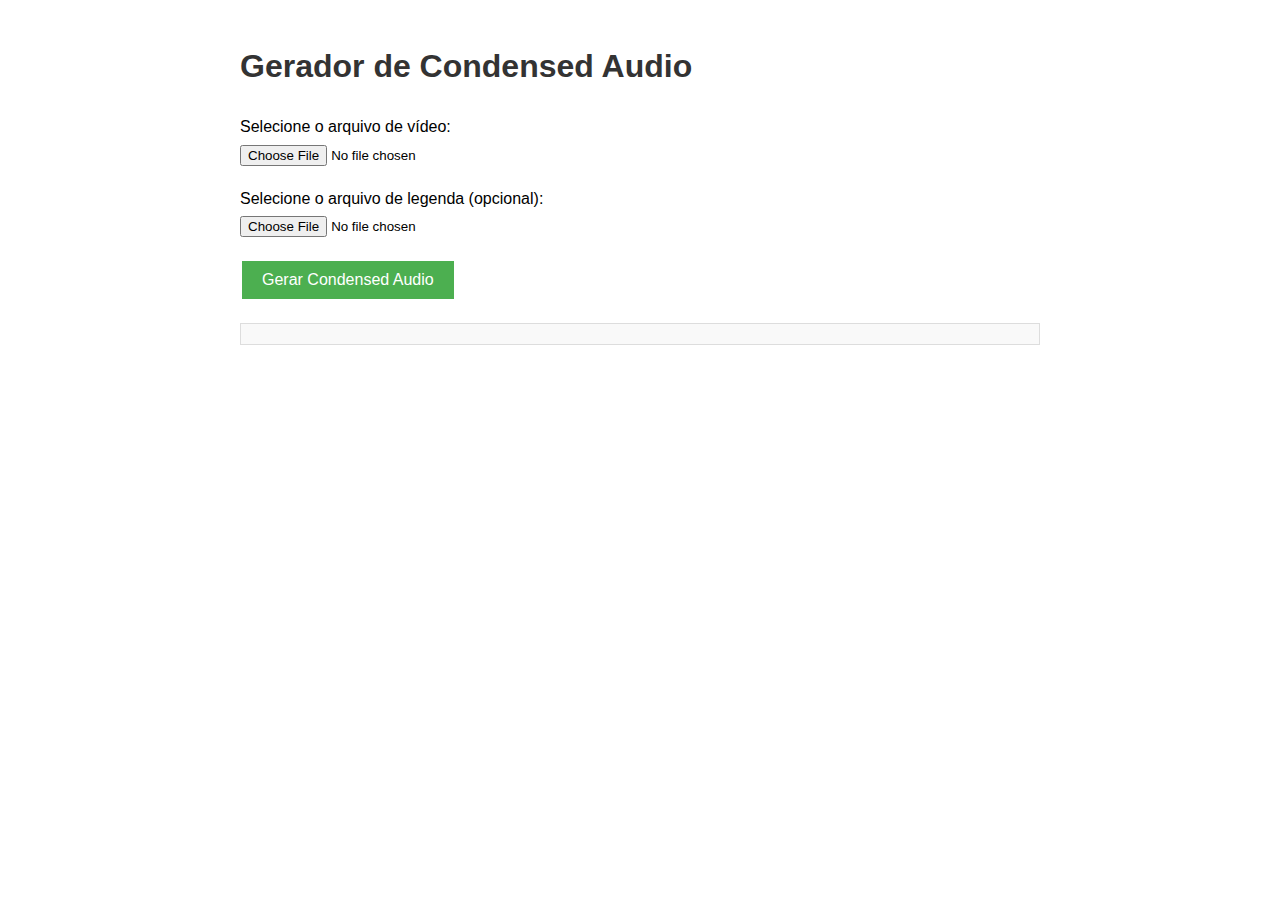
==== index.html @ c3230fdc "Atualizar o index.html" ====
<!DOCTYPE html>
<html lang="pt-BR">
<head>
    <meta charset="UTF-8">
    <meta name="viewport" content="width=device-width, initial-scale=1.0">
    <title>Gerador de Condensed Audio</title>
    <style>
        body {
            font-family: Arial, sans-serif;
            max-width: 800px;
            margin: 0 auto;
            padding: 20px;
            line-height: 1.6;
        }
        h1 {
            color: #333;
        }
        .input-group {
            margin-bottom: 20px;
        }
        label {
            display: block;
            margin-bottom: 5px;
        }
        input[type="file"] {
            display: block;
            margin-bottom: 10px;
        }
        button {
            background-color: #4CAF50;
            border: none;
            color: white;
            padding: 10px 20px;
            text-align: center;
            text-decoration: none;
            display: inline-block;
            font-size: 16px;
            margin: 4px 2px;
            cursor: pointer;
        }
        #output {
            margin-top: 20px;
            padding: 10px;
            border: 1px solid #ddd;
            background-color: #f9f9f9;
        }
    </style>
</head>
<body>
    <h1>Gerador de Condensed Audio</h1>
    <div class="input-group">
        <label for="videoFile">Selecione o arquivo de vídeo:</label>
        <input type="file" id="videoFile" accept="video/*">
    </div>
    <div class="input-group">
        <label for="subtitleFile">Selecione o arquivo de legenda (opcional):</label>
        <input type="file" id="subtitleFile" accept=".srt,.vtt">
    </div>
    <button id="generateButton">Gerar Condensed Audio</button>
    <div id="output"></div>

    <script>
        document.getElementById('generateButton').addEventListener('click', function() {
            const videoFile = document.getElementById('videoFile').files[0];
            const subtitleFile = document.getElementById('subtitleFile').files[0];
            const output = document.getElementById('output');

            if (!videoFile) {
                output.textContent = "Por favor, selecione um arquivo de vídeo.";
                return;
            }

            output.textContent = "Processando...";

            // Aqui você adicionaria a lógica para processar o vídeo e gerar o áudio condensado
            // Como isso requer processamento complexo, vamos simular o processo com um timeout

            setTimeout(function() {
                output.textContent = "Áudio condensado gerado com sucesso! (Simulação)";
                // Aqui você poderia adicionar um link para download do áudio gerado
            }, 3000);
        });

        // Função para verificar se o vídeo tem legendas embutidas
        function checkForEmbeddedSubtitles(videoFile) {
            // Esta é uma função simulada. Na prática, você precisaria analisar o container do vídeo
            // para verificar a presença de faixas de legenda.
            console.log("Verificando legendas embutidas...");
            // Retorna true ou false aleatoriamente para simular a detecção
            return Math.random() < 0.5;
        }

        document.getElementById('videoFile').addEventListener('change', function(event) {
            const file = event.target.files[0];
            if (file) {
                const hasEmbeddedSubtitles = checkForEmbeddedSubtitles(file);
                const output = document.getElementById('output');
                output.textContent = hasEmbeddedSubtitles ? 
                    "O vídeo parece ter legendas embutidas." : 
                    "Nenhuma legenda embutida detectada. Por favor, forneça um arquivo de legenda separado se necessário.";
            }
        });
    </script>
</body>
</html>
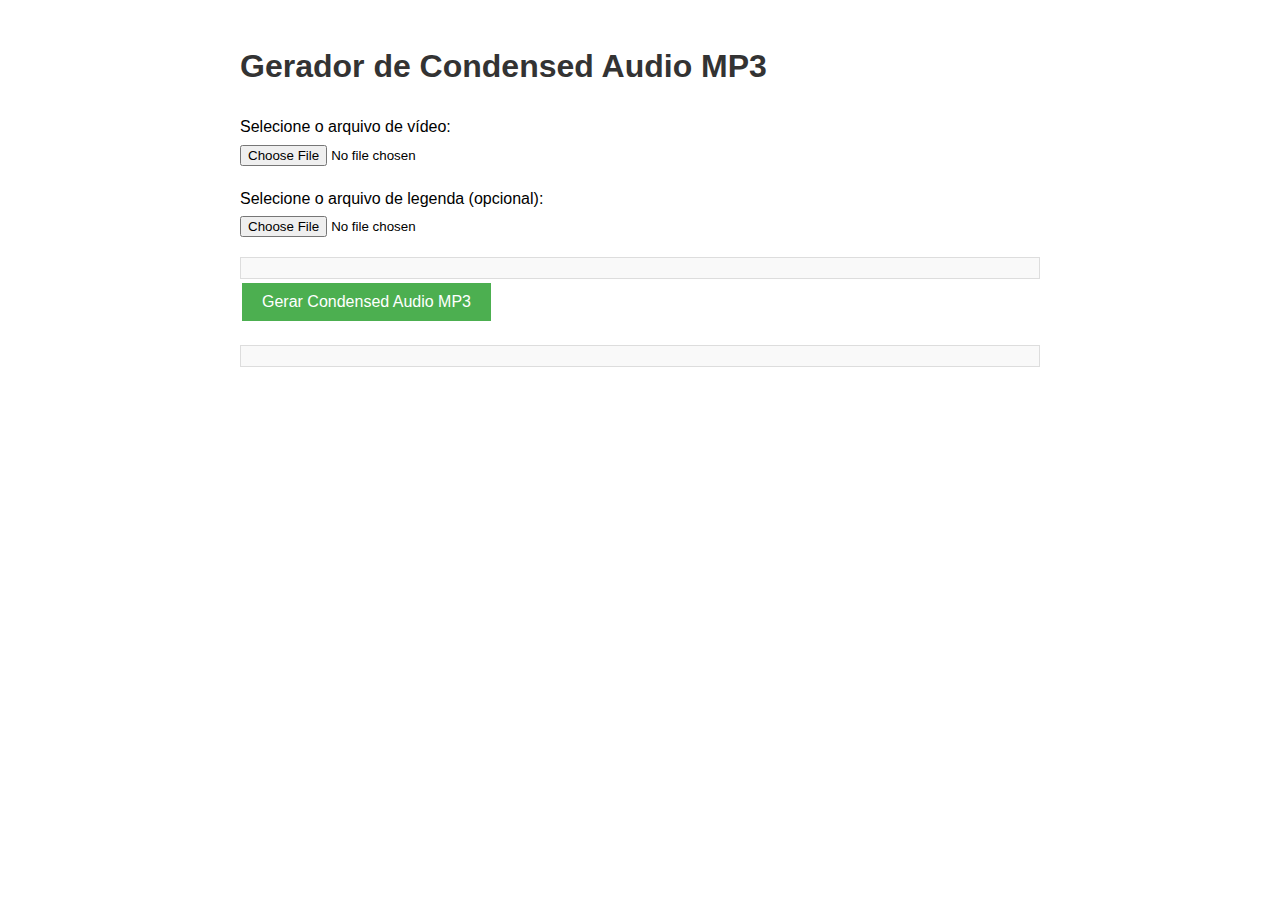
==== commit e6a7e204: "Atualizar o index.html" ====
--- a/index.html
+++ b/index.html
@@ -3,7 +3,7 @@
 <head>
     <meta charset="UTF-8">
     <meta name="viewport" content="width=device-width, initial-scale=1.0">
-    <title>Gerador de Condensed Audio</title>
+    <title>Gerador de Condensed Audio MP3</title>
     <style>
         body {
             font-family: Arial, sans-serif;
@@ -38,16 +38,20 @@
             margin: 4px 2px;
             cursor: pointer;
         }
-        #output {
+        #output, #subtitleInfo {
             margin-top: 20px;
             padding: 10px;
             border: 1px solid #ddd;
             background-color: #f9f9f9;
         }
+        #downloadLink {
+            display: none;
+            margin-top: 20px;
+        }
     </style>
 </head>
 <body>
-    <h1>Gerador de Condensed Audio</h1>
+    <h1>Gerador de Condensed Audio MP3</h1>
     <div class="input-group">
         <label for="videoFile">Selecione o arquivo de vídeo:</label>
         <input type="file" id="videoFile" accept="video/*">
@@ -56,48 +60,85 @@
         <label for="subtitleFile">Selecione o arquivo de legenda (opcional):</label>
         <input type="file" id="subtitleFile" accept=".srt,.vtt">
     </div>
-    <button id="generateButton">Gerar Condensed Audio</button>
+    <div id="subtitleInfo"></div>
+    <button id="generateButton">Gerar Condensed Audio MP3</button>
     <div id="output"></div>
+    <a id="downloadLink" href="#" download="condensed_audio.mp3">Baixar MP3</a>
 
     <script>
         document.getElementById('generateButton').addEventListener('click', function() {
             const videoFile = document.getElementById('videoFile').files[0];
             const subtitleFile = document.getElementById('subtitleFile').files[0];
             const output = document.getElementById('output');
+            const downloadLink = document.getElementById('downloadLink');
 
             if (!videoFile) {
                 output.textContent = "Por favor, selecione um arquivo de vídeo.";
                 return;
             }
 
-            output.textContent = "Processando...";
+            output.textContent = "Processando o vídeo e gerando o áudio condensado...";
 
-            // Aqui você adicionaria a lógica para processar o vídeo e gerar o áudio condensado
-            // Como isso requer processamento complexo, vamos simular o processo com um timeout
-
+            // Simulação do processo de geração do áudio condensado
             setTimeout(function() {
-                output.textContent = "Áudio condensado gerado com sucesso! (Simulação)";
-                // Aqui você poderia adicionar um link para download do áudio gerado
+                output.textContent = "Áudio condensado gerado com sucesso!";
+                
+                // Simulação da criação de um arquivo MP3
+                const blob = new Blob(['Conteúdo simulado do MP3'], { type: 'audio/mpeg' });
+                const url = URL.createObjectURL(blob);
+                
+                downloadLink.href = url;
+                downloadLink.style.display = 'inline-block';
+                
+                output.textContent += " Clique no link abaixo para baixar o arquivo MP3.";
             }, 3000);
         });
 
-        // Função para verificar se o vídeo tem legendas embutidas
         function checkForEmbeddedSubtitles(videoFile) {
-            // Esta é uma função simulada. Na prática, você precisaria analisar o container do vídeo
-            // para verificar a presença de faixas de legenda.
-            console.log("Verificando legendas embutidas...");
-            // Retorna true ou false aleatoriamente para simular a detecção
-            return Math.random() < 0.5;
+            return new Promise((resolve, reject) => {
+                const video = document.createElement('video');
+                video.preload = 'metadata';
+                video.onloadedmetadata = function() {
+                    const tracks = video.textTracks;
+                    const subtitles = [];
+                    for (let i = 0; i < tracks.length; i++) {
+                        subtitles.push({
+                            language: tracks[i].language,
+                            label: tracks[i].label
+                        });
+                    }
+                    URL.revokeObjectURL(video.src);
+                    resolve(subtitles);
+                };
+                video.onerror = function() {
+                    URL.revokeObjectURL(video.src);
+                    reject("Erro ao carregar o vídeo");
+                };
+                video.src = URL.createObjectURL(videoFile);
+            });
         }
 
         document.getElementById('videoFile').addEventListener('change', function(event) {
             const file = event.target.files[0];
+            const subtitleInfo = document.getElementById('subtitleInfo');
             if (file) {
-                const hasEmbeddedSubtitles = checkForEmbeddedSubtitles(file);
-                const output = document.getElementById('output');
-                output.textContent = hasEmbeddedSubtitles ? 
-                    "O vídeo parece ter legendas embutidas." : 
-                    "Nenhuma legenda embutida detectada. Por favor, forneça um arquivo de legenda separado se necessário.";
+                checkForEmbeddedSubtitles(file)
+                    .then(subtitles => {
+                        if (subtitles.length > 0) {
+                            const japaneseSubtitle = subtitles.find(sub => sub.language === 'ja');
+                            if (japaneseSubtitle) {
+                                subtitleInfo.textContent = `Legenda em japonês encontrada: ${japaneseSubtitle.label}. Esta será usada prioritariamente.`;
+                            } else {
+                                const subtitleList = subtitles.map(sub => `${sub.language}: ${sub.label}`).join(', ');
+                                subtitleInfo.textContent = `Legendas encontradas: ${subtitleList}. Nenhuma legenda em japonês disponível.`;
+                            }
+                        } else {
+                            subtitleInfo.textContent = "Nenhuma legenda embutida detectada. Por favor, forneça um arquivo de legenda separado se necessário.";
+                        }
+                    })
+                    .catch(error => {
+                        subtitleInfo.textContent = `Erro ao verificar legendas: ${error}`;
+                    });
             }
         });
     </script>
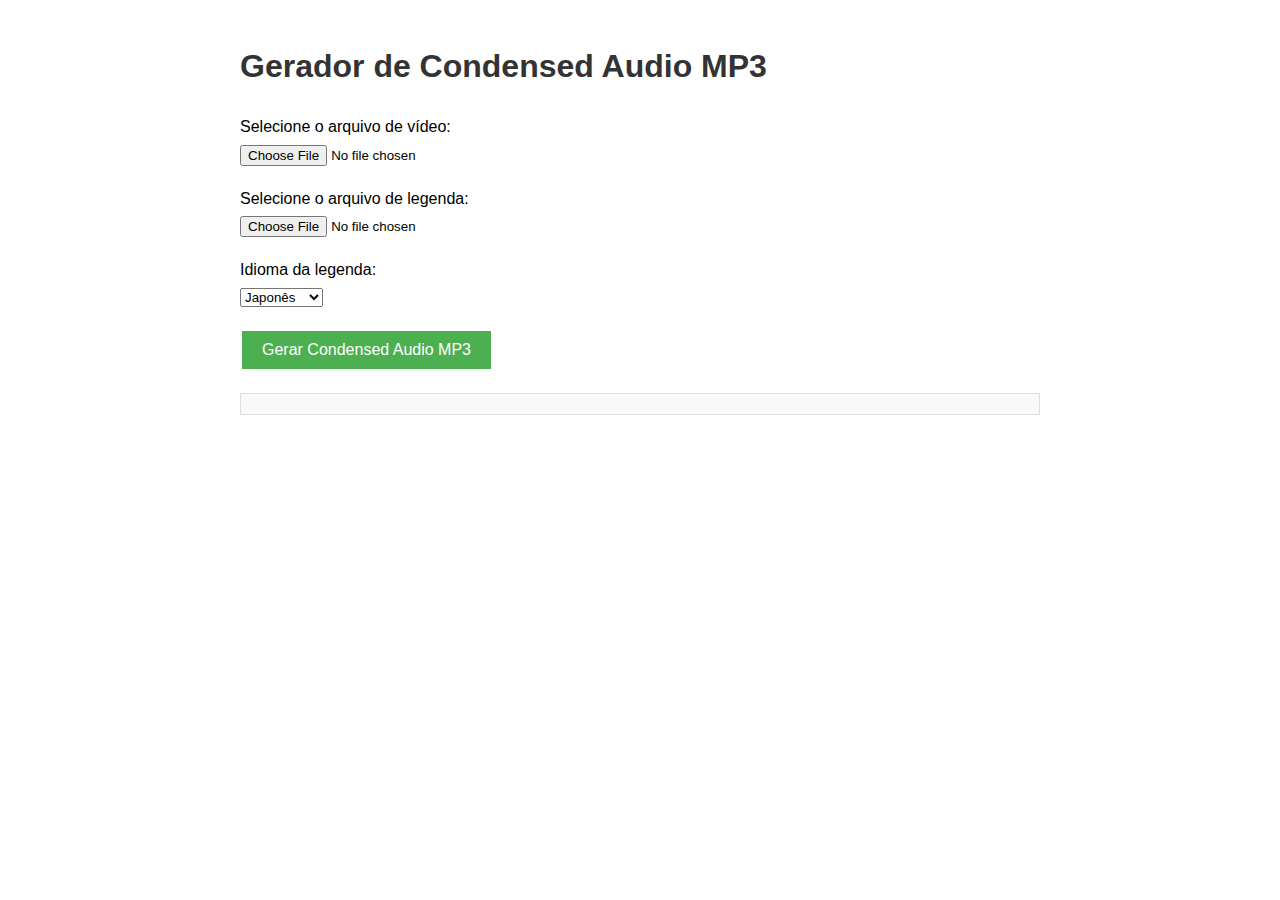
==== commit f88c3931: "Atualizar o index.html" ====
--- a/index.html
+++ b/index.html
@@ -22,7 +22,7 @@
             display: block;
             margin-bottom: 5px;
         }
-        input[type="file"] {
+        input[type="file"], select {
             display: block;
             margin-bottom: 10px;
         }
@@ -38,7 +38,7 @@
             margin: 4px 2px;
             cursor: pointer;
         }
-        #output, #subtitleInfo {
+        #output {
             margin-top: 20px;
             padding: 10px;
             border: 1px solid #ddd;
@@ -57,10 +57,18 @@
         <input type="file" id="videoFile" accept="video/*">
     </div>
     <div class="input-group">
-        <label for="subtitleFile">Selecione o arquivo de legenda (opcional):</label>
+        <label for="subtitleFile">Selecione o arquivo de legenda:</label>
         <input type="file" id="subtitleFile" accept=".srt,.vtt">
     </div>
-    <div id="subtitleInfo"></div>
+    <div class="input-group">
+        <label for="subtitleLanguage">Idioma da legenda:</label>
+        <select id="subtitleLanguage">
+            <option value="ja">Japonês</option>
+            <option value="en">Inglês</option>
+            <option value="pt">Português</option>
+            <option value="other">Outro</option>
+        </select>
+    </div>
     <button id="generateButton">Gerar Condensed Audio MP3</button>
     <div id="output"></div>
     <a id="downloadLink" href="#" download="condensed_audio.mp3">Baixar MP3</a>
@@ -69,6 +77,7 @@
         document.getElementById('generateButton').addEventListener('click', function() {
             const videoFile = document.getElementById('videoFile').files[0];
             const subtitleFile = document.getElementById('subtitleFile').files[0];
+            const subtitleLanguage = document.getElementById('subtitleLanguage').value;
             const output = document.getElementById('output');
             const downloadLink = document.getElementById('downloadLink');
 
@@ -77,11 +86,18 @@
                 return;
             }
 
+            if (!subtitleFile) {
+                output.textContent = "Por favor, selecione um arquivo de legenda.";
+                return;
+            }
+
             output.textContent = "Processando o vídeo e gerando o áudio condensado...";
 
-            // Simulação do processo de geração do áudio condensado
+            // Aqui você adicionaria a lógica real para processar o vídeo e as legendas
+            // Por enquanto, vamos simular o processo
+
             setTimeout(function() {
-                output.textContent = "Áudio condensado gerado com sucesso!";
+                output.textContent = `Áudio condensado gerado com sucesso! Usando legendas em ${getLanguageName(subtitleLanguage)}.`;
                 
                 // Simulação da criação de um arquivo MP3
                 const blob = new Blob(['Conteúdo simulado do MP3'], { type: 'audio/mpeg' });
@@ -94,53 +110,15 @@
             }, 3000);
         });
 
-        function checkForEmbeddedSubtitles(videoFile) {
-            return new Promise((resolve, reject) => {
-                const video = document.createElement('video');
-                video.preload = 'metadata';
-                video.onloadedmetadata = function() {
-                    const tracks = video.textTracks;
-                    const subtitles = [];
-                    for (let i = 0; i < tracks.length; i++) {
-                        subtitles.push({
-                            language: tracks[i].language,
-                            label: tracks[i].label
-                        });
-                    }
-                    URL.revokeObjectURL(video.src);
-                    resolve(subtitles);
-                };
-                video.onerror = function() {
-                    URL.revokeObjectURL(video.src);
-                    reject("Erro ao carregar o vídeo");
-                };
-                video.src = URL.createObjectURL(videoFile);
-            });
+        function getLanguageName(code) {
+            const languages = {
+                'ja': 'Japonês',
+                'en': 'Inglês',
+                'pt': 'Português',
+                'other': 'Outro idioma'
+            };
+            return languages[code] || code;
         }
-
-        document.getElementById('videoFile').addEventListener('change', function(event) {
-            const file = event.target.files[0];
-            const subtitleInfo = document.getElementById('subtitleInfo');
-            if (file) {
-                checkForEmbeddedSubtitles(file)
-                    .then(subtitles => {
-                        if (subtitles.length > 0) {
-                            const japaneseSubtitle = subtitles.find(sub => sub.language === 'ja');
-                            if (japaneseSubtitle) {
-                                subtitleInfo.textContent = `Legenda em japonês encontrada: ${japaneseSubtitle.label}. Esta será usada prioritariamente.`;
-                            } else {
-                                const subtitleList = subtitles.map(sub => `${sub.language}: ${sub.label}`).join(', ');
-                                subtitleInfo.textContent = `Legendas encontradas: ${subtitleList}. Nenhuma legenda em japonês disponível.`;
-                            }
-                        } else {
-                            subtitleInfo.textContent = "Nenhuma legenda embutida detectada. Por favor, forneça um arquivo de legenda separado se necessário.";
-                        }
-                    })
-                    .catch(error => {
-                        subtitleInfo.textContent = `Erro ao verificar legendas: ${error}`;
-                    });
-            }
-        });
     </script>
 </body>
 </html>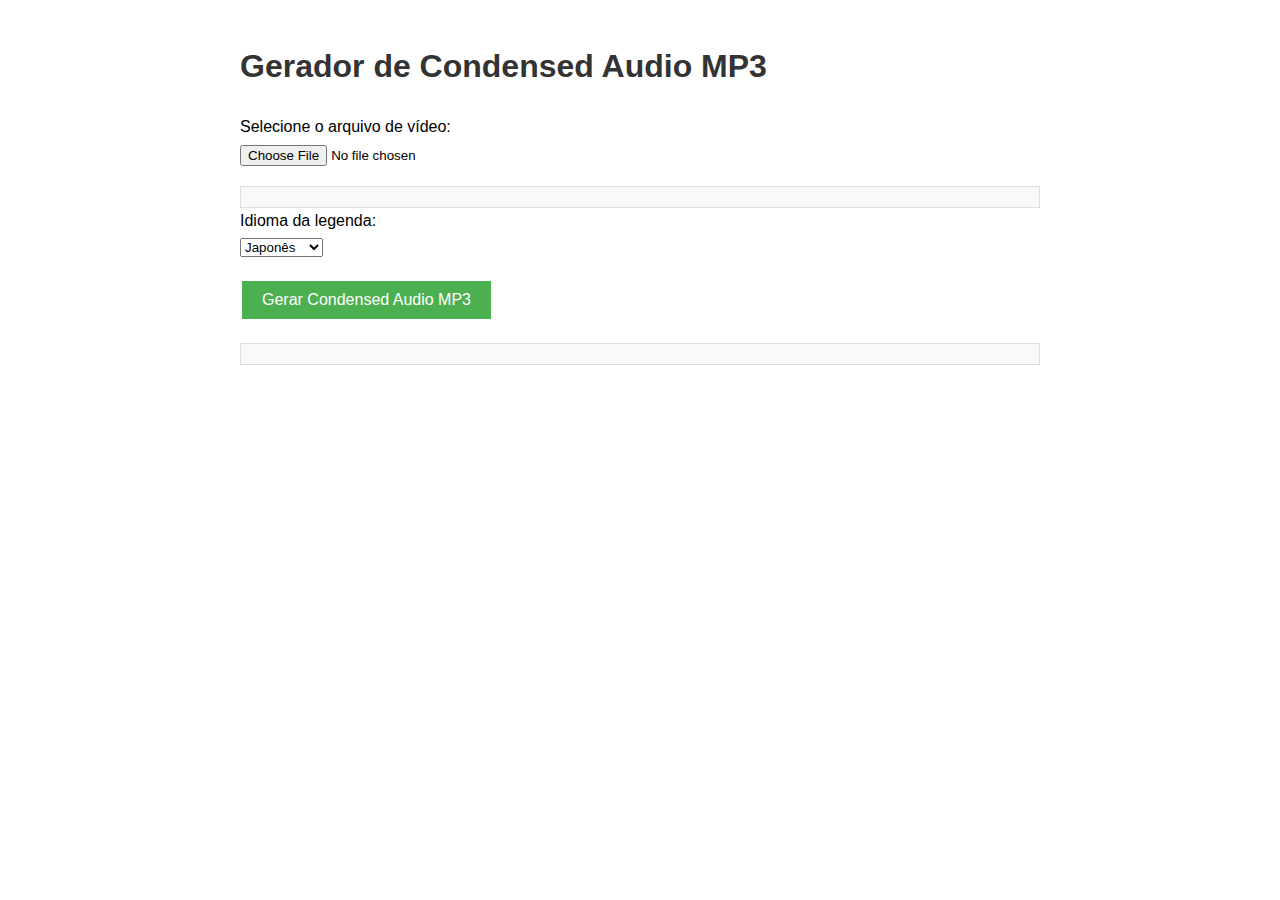
==== commit fbc6a478: "Atualizar o index.html" ====
--- a/index.html
+++ b/index.html
@@ -38,7 +38,7 @@
             margin: 4px 2px;
             cursor: pointer;
         }
-        #output {
+        #output, #subtitleInfo {
             margin-top: 20px;
             padding: 10px;
             border: 1px solid #ddd;
@@ -48,6 +48,9 @@
             display: none;
             margin-top: 20px;
         }
+        #manualSubtitleUpload {
+            display: none;
+        }
     </style>
 </head>
 <body>
@@ -56,8 +59,9 @@
         <label for="videoFile">Selecione o arquivo de vídeo:</label>
         <input type="file" id="videoFile" accept="video/*">
     </div>
-    <div class="input-group">
-        <label for="subtitleFile">Selecione o arquivo de legenda:</label>
+    <div id="subtitleInfo"></div>
+    <div id="manualSubtitleUpload" class="input-group">
+        <label for="subtitleFile">Nenhuma legenda detectada. Faça upload de um arquivo de legenda:</label>
         <input type="file" id="subtitleFile" accept=".srt,.vtt">
     </div>
     <div class="input-group">
@@ -74,6 +78,79 @@
     <a id="downloadLink" href="#" download="condensed_audio.mp3">Baixar MP3</a>
 
     <script>
+        let embeddedSubtitles = [];
+
+        function checkForEmbeddedSubtitles(videoFile) {
+            return new Promise((resolve, reject) => {
+                const video = document.createElement('video');
+                video.preload = 'metadata';
+                
+                video.onloadedmetadata = function() {
+                    setTimeout(() => {
+                        const tracks = video.textTracks;
+                        const subtitles = [];
+                        
+                        if (tracks && tracks.length > 0) {
+                            for (let i = 0; i < tracks.length; i++) {
+                                if (tracks[i].kind === 'subtitles' || tracks[i].kind === 'captions') {
+                                    subtitles.push({
+                                        language: tracks[i].language || 'Desconhecido',
+                                        label: tracks[i].label || `Legenda ${i + 1}`
+                                    });
+                                }
+                            }
+                        }
+                        
+                        URL.revokeObjectURL(video.src);
+                        resolve(subtitles);
+                    }, 500);
+                };
+                
+                video.onerror = function() {
+                    URL.revokeObjectURL(video.src);
+                    reject("Erro ao carregar o vídeo");
+                };
+                
+                video.src = URL.createObjectURL(videoFile);
+            });
+        }
+
+        document.getElementById('videoFile').addEventListener('change', function(event) {
+            const file = event.target.files[0];
+            const subtitleInfo = document.getElementById('subtitleInfo');
+            const manualSubtitleUpload = document.getElementById('manualSubtitleUpload');
+            
+            if (file) {
+                subtitleInfo.textContent = "Verificando legendas...";
+                
+                checkForEmbeddedSubtitles(file)
+                    .then(subtitles => {
+                        embeddedSubtitles = subtitles;
+                        if (subtitles.length > 0) {
+                            const japaneseSubtitle = subtitles.find(sub => sub.language.toLowerCase() === 'ja' || sub.language.toLowerCase() === 'jpn');
+                            if (japaneseSubtitle) {
+                                subtitleInfo.textContent = `Legenda em japonês encontrada: ${japaneseSubtitle.label}. Esta será usada prioritariamente.`;
+                                document.getElementById('subtitleLanguage').value = 'ja';
+                            } else {
+                                const subtitleList = subtitles.map(sub => `${sub.language}: ${sub.label}`).join(', ');
+                                subtitleInfo.textContent = `Legendas encontradas: ${subtitleList}`;
+                            }
+                            manualSubtitleUpload.style.display = 'none';
+                        } else {
+                            subtitleInfo.textContent = "Nenhuma legenda embutida detectada.";
+                            manualSubtitleUpload.style.display = 'block';
+                        }
+                    })
+                    .catch(error => {
+                        subtitleInfo.textContent = `Erro ao verificar legendas: ${error}. Você pode fazer upload de um arquivo de legenda separado.`;
+                        manualSubtitleUpload.style.display = 'block';
+                    });
+            } else {
+                subtitleInfo.textContent = "";
+                manualSubtitleUpload.style.display = 'none';
+            }
+        });
+
         document.getElementById('generateButton').addEventListener('click', function() {
             const videoFile = document.getElementById('videoFile').files[0];
             const subtitleFile = document.getElementById('subtitleFile').files[0];
@@ -86,16 +163,14 @@
                 return;
             }
 
-            if (!subtitleFile) {
-                output.textContent = "Por favor, selecione um arquivo de legenda.";
+            if (embeddedSubtitles.length === 0 && !subtitleFile) {
+                output.textContent = "Nenhuma legenda detectada ou selecionada. Por favor, faça upload de um arquivo de legenda.";
                 return;
             }
 
             output.textContent = "Processando o vídeo e gerando o áudio condensado...";
 
-            // Aqui você adicionaria a lógica real para processar o vídeo e as legendas
-            // Por enquanto, vamos simular o processo
-
+            // Simulação do processo de geração do áudio condensado
             setTimeout(function() {
                 output.textContent = `Áudio condensado gerado com sucesso! Usando legendas em ${getLanguageName(subtitleLanguage)}.`;
                 
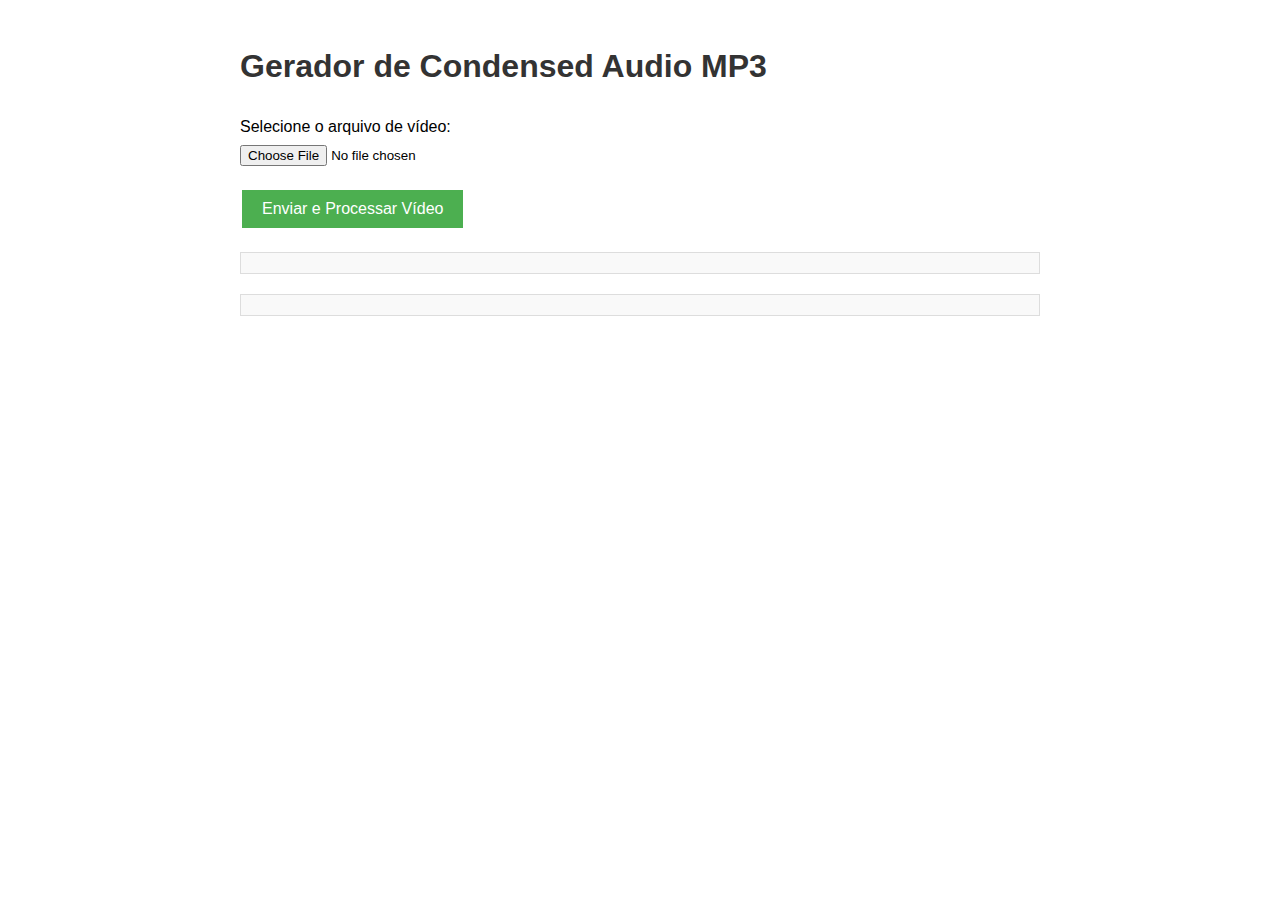
==== commit 058bebd3: "Atualizar o index.html" ====
--- a/index.html
+++ b/index.html
@@ -48,9 +48,6 @@
             display: none;
             margin-top: 20px;
         }
-        #manualSubtitleUpload {
-            display: none;
-        }
     </style>
 </head>
 <body>
@@ -59,103 +56,16 @@
         <label for="videoFile">Selecione o arquivo de vídeo:</label>
         <input type="file" id="videoFile" accept="video/*">
     </div>
+    <button id="uploadButton">Enviar e Processar Vídeo</button>
     <div id="subtitleInfo"></div>
-    <div id="manualSubtitleUpload" class="input-group">
-        <label for="subtitleFile">Nenhuma legenda detectada. Faça upload de um arquivo de legenda:</label>
-        <input type="file" id="subtitleFile" accept=".srt,.vtt">
-    </div>
-    <div class="input-group">
-        <label for="subtitleLanguage">Idioma da legenda:</label>
-        <select id="subtitleLanguage">
-            <option value="ja">Japonês</option>
-            <option value="en">Inglês</option>
-            <option value="pt">Português</option>
-            <option value="other">Outro</option>
-        </select>
-    </div>
-    <button id="generateButton">Gerar Condensed Audio MP3</button>
     <div id="output"></div>
     <a id="downloadLink" href="#" download="condensed_audio.mp3">Baixar MP3</a>
 
     <script>
-        let embeddedSubtitles = [];
-
-        function checkForEmbeddedSubtitles(videoFile) {
-            return new Promise((resolve, reject) => {
-                const video = document.createElement('video');
-                video.preload = 'metadata';
-                
-                video.onloadedmetadata = function() {
-                    setTimeout(() => {
-                        const tracks = video.textTracks;
-                        const subtitles = [];
-                        
-                        if (tracks && tracks.length > 0) {
-                            for (let i = 0; i < tracks.length; i++) {
-                                if (tracks[i].kind === 'subtitles' || tracks[i].kind === 'captions') {
-                                    subtitles.push({
-                                        language: tracks[i].language || 'Desconhecido',
-                                        label: tracks[i].label || `Legenda ${i + 1}`
-                                    });
-                                }
-                            }
-                        }
-                        
-                        URL.revokeObjectURL(video.src);
-                        resolve(subtitles);
-                    }, 500);
-                };
-                
-                video.onerror = function() {
-                    URL.revokeObjectURL(video.src);
-                    reject("Erro ao carregar o vídeo");
-                };
-                
-                video.src = URL.createObjectURL(videoFile);
-            });
-        }
-
-        document.getElementById('videoFile').addEventListener('change', function(event) {
-            const file = event.target.files[0];
+        document.getElementById('uploadButton').addEventListener('click', function() {
+            const videoFile = document.getElementById('videoFile').files[0];
+            const output = document.getElementById('output');
             const subtitleInfo = document.getElementById('subtitleInfo');
-            const manualSubtitleUpload = document.getElementById('manualSubtitleUpload');
-            
-            if (file) {
-                subtitleInfo.textContent = "Verificando legendas...";
-                
-                checkForEmbeddedSubtitles(file)
-                    .then(subtitles => {
-                        embeddedSubtitles = subtitles;
-                        if (subtitles.length > 0) {
-                            const japaneseSubtitle = subtitles.find(sub => sub.language.toLowerCase() === 'ja' || sub.language.toLowerCase() === 'jpn');
-                            if (japaneseSubtitle) {
-                                subtitleInfo.textContent = `Legenda em japonês encontrada: ${japaneseSubtitle.label}. Esta será usada prioritariamente.`;
-                                document.getElementById('subtitleLanguage').value = 'ja';
-                            } else {
-                                const subtitleList = subtitles.map(sub => `${sub.language}: ${sub.label}`).join(', ');
-                                subtitleInfo.textContent = `Legendas encontradas: ${subtitleList}`;
-                            }
-                            manualSubtitleUpload.style.display = 'none';
-                        } else {
-                            subtitleInfo.textContent = "Nenhuma legenda embutida detectada.";
-                            manualSubtitleUpload.style.display = 'block';
-                        }
-                    })
-                    .catch(error => {
-                        subtitleInfo.textContent = `Erro ao verificar legendas: ${error}. Você pode fazer upload de um arquivo de legenda separado.`;
-                        manualSubtitleUpload.style.display = 'block';
-                    });
-            } else {
-                subtitleInfo.textContent = "";
-                manualSubtitleUpload.style.display = 'none';
-            }
-        });
-
-        document.getElementById('generateButton').addEventListener('click', function() {
-            const videoFile = document.getElementById('videoFile').files[0];
-            const subtitleFile = document.getElementById('subtitleFile').files[0];
-            const subtitleLanguage = document.getElementById('subtitleLanguage').value;
-            const output = document.getElementById('output');
             const downloadLink = document.getElementById('downloadLink');
 
             if (!videoFile) {
@@ -163,36 +73,38 @@
                 return;
             }
 
-            if (embeddedSubtitles.length === 0 && !subtitleFile) {
-                output.textContent = "Nenhuma legenda detectada ou selecionada. Por favor, faça upload de um arquivo de legenda.";
-                return;
-            }
+            output.textContent = "Enviando vídeo e processando...";
+            subtitleInfo.textContent = "";
+            downloadLink.style.display = 'none';
 
-            output.textContent = "Processando o vídeo e gerando o áudio condensado...";
-
-            // Simulação do processo de geração do áudio condensado
-            setTimeout(function() {
-                output.textContent = `Áudio condensado gerado com sucesso! Usando legendas em ${getLanguageName(subtitleLanguage)}.`;
-                
-                // Simulação da criação de um arquivo MP3
-                const blob = new Blob(['Conteúdo simulado do MP3'], { type: 'audio/mpeg' });
-                const url = URL.createObjectURL(blob);
-                
-                downloadLink.href = url;
-                downloadLink.style.display = 'inline-block';
-                
-                output.textContent += " Clique no link abaixo para baixar o arquivo MP3.";
-            }, 3000);
+            // Aqui você faria o upload do arquivo para o servidor
+            // Por enquanto, vamos simular o processo
+            simulateServerProcessing(videoFile)
+                .then(result => {
+                    subtitleInfo.textContent = `Legendas detectadas: ${result.subtitles.join(', ')}`;
+                    output.textContent = "Processamento concluído. Áudio condensado gerado com sucesso!";
+                    
+                    // Simulação da criação de um link de download
+                    const blob = new Blob(['Conteúdo simulado do MP3'], { type: 'audio/mpeg' });
+                    const url = URL.createObjectURL(blob);
+                    
+                    downloadLink.href = url;
+                    downloadLink.style.display = 'inline-block';
+                })
+                .catch(error => {
+                    output.textContent = `Erro no processamento: ${error}`;
+                });
         });
 
-        function getLanguageName(code) {
-            const languages = {
-                'ja': 'Japonês',
-                'en': 'Inglês',
-                'pt': 'Português',
-                'other': 'Outro idioma'
-            };
-            return languages[code] || code;
+        function simulateServerProcessing(file) {
+            return new Promise((resolve, reject) => {
+                // Simula o tempo de processamento no servidor
+                setTimeout(() => {
+                    // Simula a detecção de legendas
+                    const subtitles = ['Japonês', 'Inglês'];
+                    resolve({ subtitles: subtitles });
+                }, 3000);
+            });
         }
     </script>
 </body>
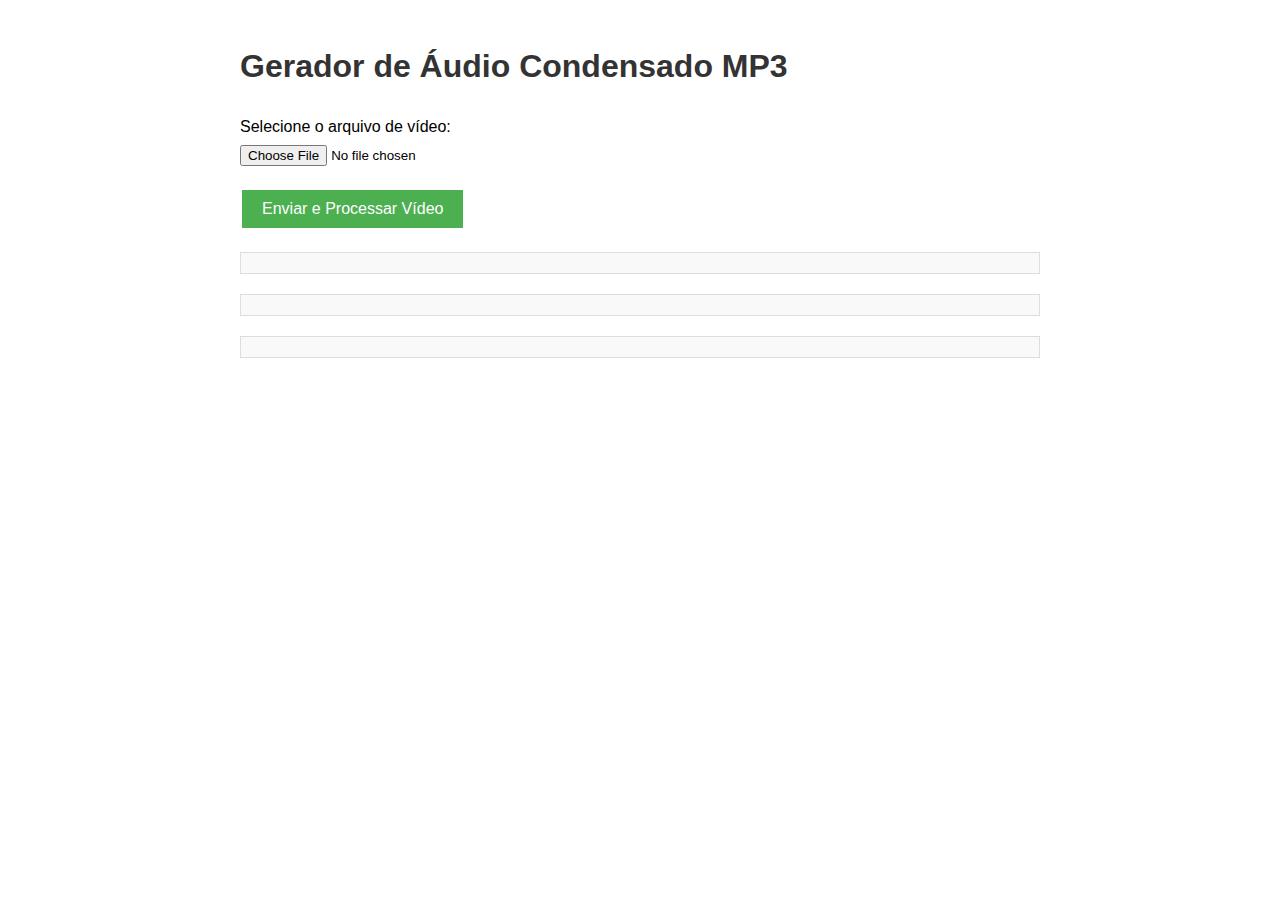
==== commit 7ccbb2f4: "Atualizar o index.html" ====
--- a/index.html
+++ b/index.html
@@ -3,7 +3,7 @@
 <head>
     <meta charset="UTF-8">
     <meta name="viewport" content="width=device-width, initial-scale=1.0">
-    <title>Gerador de Condensed Audio MP3</title>
+    <title>Gerador de Áudio Condensado MP3</title>
     <style>
         body {
             font-family: Arial, sans-serif;
@@ -38,7 +38,7 @@
             margin: 4px 2px;
             cursor: pointer;
         }
-        #output, #subtitleInfo {
+        #output, #subtitleInfo, #processingInfo {
             margin-top: 20px;
             padding: 10px;
             border: 1px solid #ddd;
@@ -48,25 +48,33 @@
             display: none;
             margin-top: 20px;
         }
+        progress {
+            width: 100%;
+            margin-top: 10px;
+        }
     </style>
 </head>
 <body>
-    <h1>Gerador de Condensed Audio MP3</h1>
+    <h1>Gerador de Áudio Condensado MP3</h1>
     <div class="input-group">
         <label for="videoFile">Selecione o arquivo de vídeo:</label>
         <input type="file" id="videoFile" accept="video/*">
     </div>
     <button id="uploadButton">Enviar e Processar Vídeo</button>
     <div id="subtitleInfo"></div>
+    <div id="processingInfo"></div>
+    <progress id="processingProgress" value="0" max="100" style="display: none;"></progress>
     <div id="output"></div>
-    <a id="downloadLink" href="#" download="condensed_audio.mp3">Baixar MP3</a>
+    <a id="downloadLink" href="#" download="audio_condensado.mp3">Baixar MP3</a>
 
     <script>
         document.getElementById('uploadButton').addEventListener('click', function() {
             const videoFile = document.getElementById('videoFile').files[0];
             const output = document.getElementById('output');
             const subtitleInfo = document.getElementById('subtitleInfo');
+            const processingInfo = document.getElementById('processingInfo');
             const downloadLink = document.getElementById('downloadLink');
+            const processingProgress = document.getElementById('processingProgress');
 
             if (!videoFile) {
                 output.textContent = "Por favor, selecione um arquivo de vídeo.";
@@ -75,10 +83,11 @@
 
             output.textContent = "Enviando vídeo e processando...";
             subtitleInfo.textContent = "";
+            processingInfo.textContent = "";
             downloadLink.style.display = 'none';
+            processingProgress.style.display = 'block';
+            processingProgress.value = 0;
 
-            // Aqui você faria o upload do arquivo para o servidor
-            // Por enquanto, vamos simular o processo
             simulateServerProcessing(videoFile)
                 .then(result => {
                     subtitleInfo.textContent = `Legendas detectadas: ${result.subtitles.join(', ')}`;
@@ -98,12 +107,33 @@
 
         function simulateServerProcessing(file) {
             return new Promise((resolve, reject) => {
-                // Simula o tempo de processamento no servidor
+                const totalSteps = 5;
+                const processingInfo = document.getElementById('processingInfo');
+                const processingProgress = document.getElementById('processingProgress');
+
+                function updateProgress(step, message) {
+                    processingInfo.textContent = message;
+                    processingProgress.value = (step / totalSteps) * 100;
+                }
+
                 setTimeout(() => {
-                    // Simula a detecção de legendas
-                    const subtitles = ['Japonês', 'Inglês'];
-                    resolve({ subtitles: subtitles });
-                }, 3000);
+                    updateProgress(1, "Extraindo áudio do vídeo...");
+                    setTimeout(() => {
+                        updateProgress(2, "Gerando transcrição...");
+                        setTimeout(() => {
+                            updateProgress(3, "Alinhando transcrição com legendas...");
+                            setTimeout(() => {
+                                updateProgress(4, "Recortando áudio conforme legendas...");
+                                setTimeout(() => {
+                                    updateProgress(5, "Finalizando áudio condensado...");
+                                    processingProgress.style.display = 'none';
+                                    const subtitles = ['Português', 'Inglês'];
+                                    resolve({ subtitles: subtitles });
+                                }, 1000);
+                            }, 1000);
+                        }, 1000);
+                    }, 1000);
+                }, 1000);
             });
         }
     </script>
